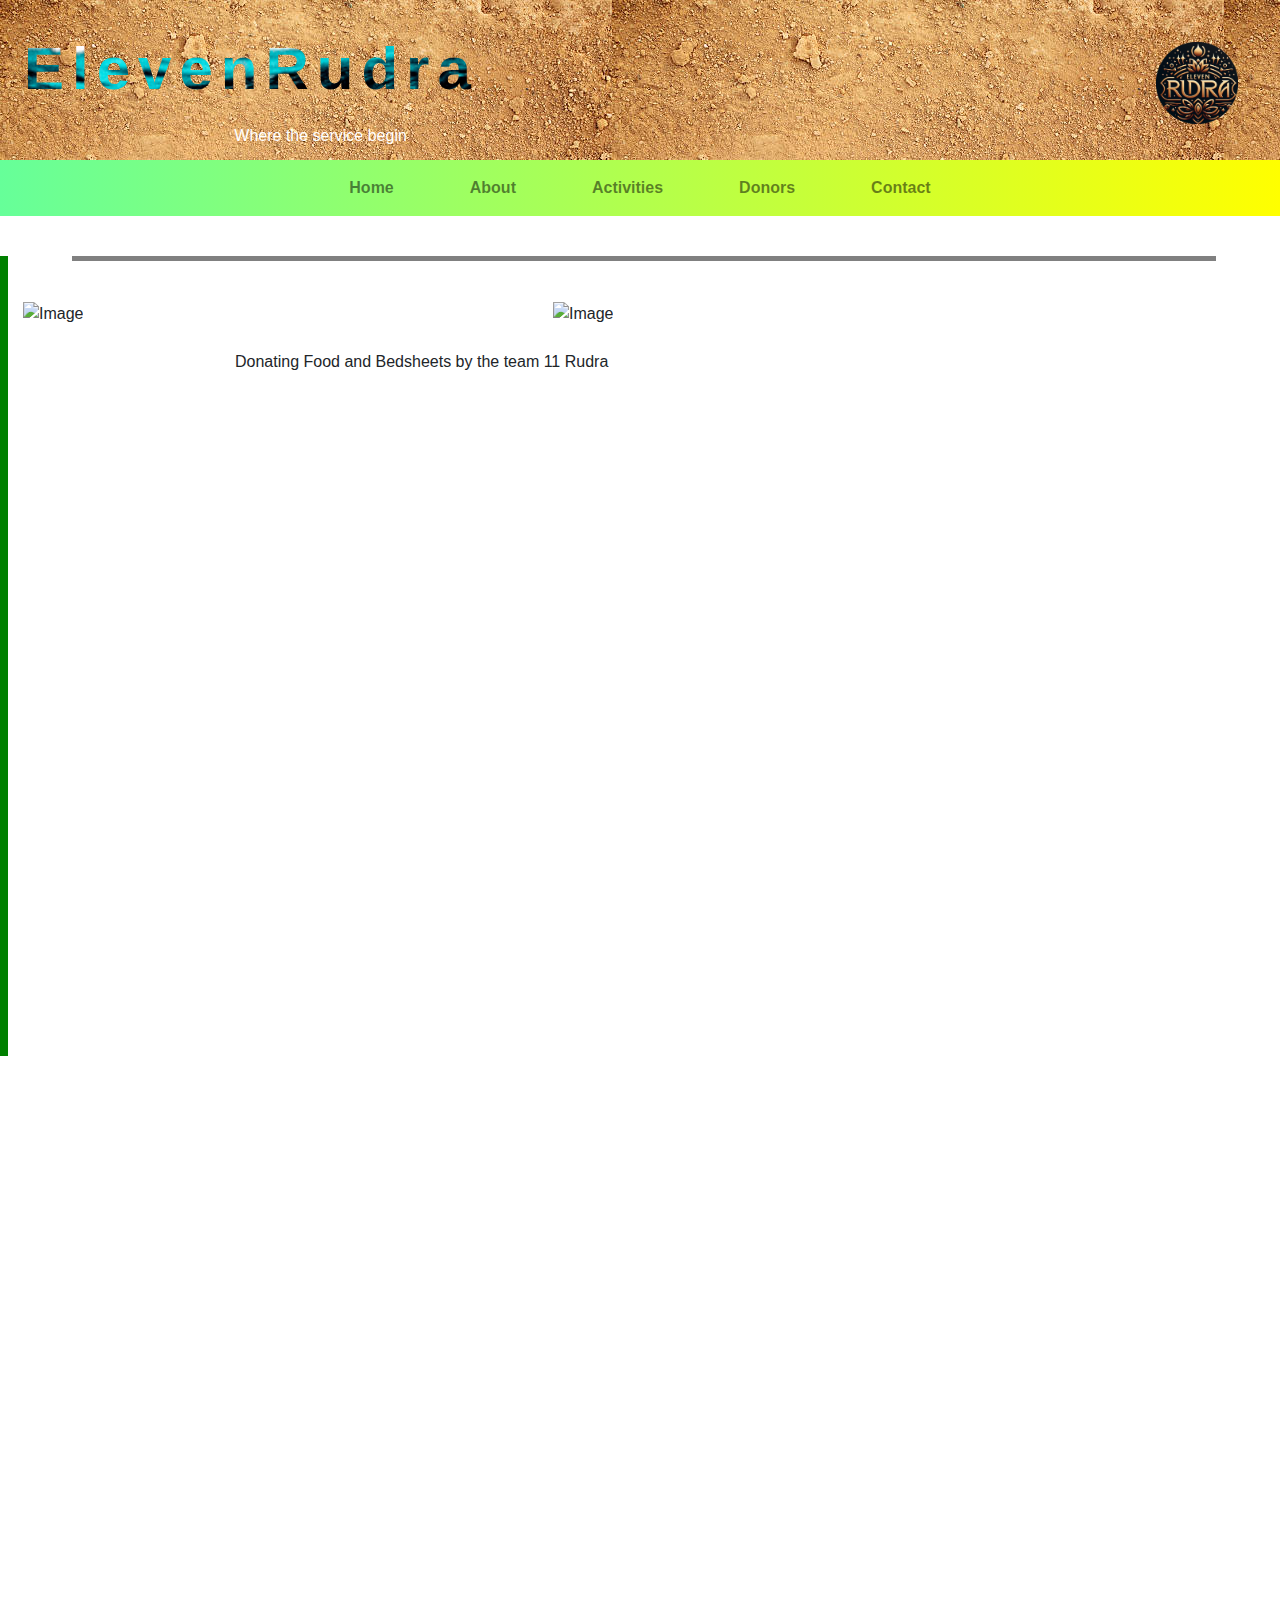
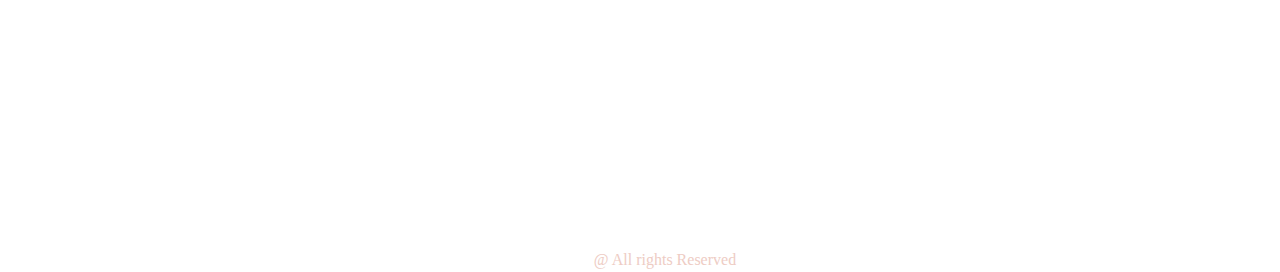
==== Activities.html @ 50707058 "Add files via upload" ====
<!DOCTYPE html>
	<html lang="en">
	<head>
	  <link rel="icon"  href="pic.png">
	  <link rel="stylesheet" href="styles.css">


	  <title>ElevenRudra</title>
	  <meta charset="utf-8">
	  <meta name="viewport" content="width=device-width, initial-scale=1">
	  <link rel="stylesheet" href="https://cdn.jsdelivr.net/npm/bootstrap@4.6.2/dist/css/bootstrap.min.css">
	  <link rel="stylesheet" href="https://cdnjs.cloudflare.com/ajax/libs/font-awesome/5.15.4/css/all.min.css" integrity="sha512-<your-integrity-hash>" crossorigin="anonymous" />

	  <script src="https://cdn.jsdelivr.net/npm/jquery@3.7.1/dist/jquery.slim.min.js"></script>
	  <script src="https://cdn.jsdelivr.net/npm/popper.js@1.16.1/dist/umd/popper.min.js"></script>
	  <script src="https://cdn.jsdelivr.net/npm/bootstrap@4.6.2/dist/js/bootstrap.bundle.min.js"></script>
	 </head>
	  <body>
	 <div class=" container-fluid Jumbotron p-4 bg-success text-white ">

		<div class="row">

				<div class="col-md-6 Cname " >
					ElevenRudra 
				</div>  
				
				<div class="col-md-6 col-8 d-flex justify-content-end align-items-center">
					<img src="pic.png" alt="Image" class="Jumbotron-img">
				</div>
				</br>
		</div>
		<div class="row">
				<div class="col-md-2 col-2">
				  </br>
				</div>
				<div class="col-md-6  col-10 tagline">
					Where the service begin 
				</div>	
		</div>

		</div>

	<div class="menu">
	<nav class="navbar navbar-expand-sm   navbar-light justify-content-center">
	  <ul class="navbar-nav">
		<li class="nav-item ">
		  <a class="nav-link " href="index.html"><b>Home</b></a>
		</li>
		<li class="nav-item">
		  <a class="nav-link" href="About.html"><b>About</b></a>
		</li>
		<li class="nav-item">
		  <a class="nav-link" href="Activities.html"><b>Activities</b></a>
		</li>
		<li class="nav-item">
		  <a class="nav-link " href="Donors.html"><b>Donors</b></a>
		</li>
		<li class="nav-item">
		  <a class="nav-link " href="Contact.html"><b>Contact</b></a>
		</li>
	  </ul>
	</nav>
	</div>
	<div class="galry">
	  

	</br>
	<div class="vl">


	<hr style="height:5px; width:90%; border-width:0;color:gray;background-color:gray ;">
	</br>


 <div class="container-fluid">

		<div class="row">	  
				<div class="col-md-5  image-container">
					<img src="don1.jpg" alt="Image"   >
				</div>				
				<div class="col-md-5  image-container">
					<img src="don2.jpg" alt="Image" >
				</div>
				</br>
		</div>
		</br>
		<div class="row">
				<div class="col-md-2 a1">
					</br> 
				</div>	
				<div class="col-md-8  a1">
					Donating Food and Bedsheets by the team 11 Rudra 
				</div>	
		</div>

		</div>


		
		</div>
	</br>
	</br>
	</br>
	</br></br>
	</br>
	</br>
	</br>
	</br>
	</br>
	</br>
	</br>
	</br>
	</br>
	</br>
	</br>
	</br>
	</br>
	</br>
	</br>
	</br>
	</br>
	</br>
	</br>
	</br>
	</br>
	</br>
	</br>
	</br>
	</br>
	</br>
	</br>
	</br>
	<div class="rights"
	<p1> @ All rights Reserved </p1>
	</div>
	</body>
	</html>
---- styles.css ----
.rights{
  text-align: center;
  height: 20px;
  padding-right: 30px;
  padding-left: 80px;
  font-family:cursive;
  color:#eeccc4;	
}


h1{
  color:black;
}	
.nav-item{  
  position: relative;
  padding-right: 30px;
  padding-left:30px;
  transition: .2s ease-in;
  z-index:1;
  border-radius:60% 20%;
  
}
nav-item::before,
nav-item::after{
	position: absolute;
	content: "";
	z-index: -1;
}
.nav-item:hover {
	background: #ccffb3;
	box-shadow: 0 0 3px #ccffb3, 0 0 10px
    #80ff00, 0 0 10px #ccffb3,0 0 20px #00ffbf;	
}
.navbar{
  background-color: green !important;
  background-image: linear-gradient(to right, #66FF99, yellow);
}
.about h3 {
  padding-top:	 50px;
  padding-left: 20px; 
  padding-right: 30px;		
}
.about p {
  padding-top:	 20px;
  padding-left: 30px; 
  padding-right: 30px;		
  font-size: 18px;
}

.vision h3 {
  padding-top:	 20px;
  padding-left: 20px; 
  padding-right: 30px;		
}
.vision p {
  padding-top:	 20px;
  padding-left: 30px; 
  padding-right: 30px;		
  font-size: 18px;
}

.mission h3 {
  padding-top:	 20px;
  padding-left: 20px; 
  padding-right: 30px;		
}
.mission p {
  padding-top:	 20px;
  padding-left: 30px; 
  padding-right: 30px;		
  font-size: 18px;
}

.vl {	
  border-left: 8px solid green;
  height: 800px;
}
.hl {	
  border-left: 8px solid green;
  height: 800px;

}

.Cname{

  font-size: 60px;
  font-weight: 900;
  letter-spacing: 8px;
  margin:0;
  background: url(water.gif) 50% 50% ;
  background-size: cover;
  -webkit-text-fill-color: transparent;
  -webkit-background-clip:text;
}
p{

  font-size: 20px;
  font-weight: 1000;
  letter-spacing: 5px;
  word-spacing:10px
  margin:0;
  background: url(grass.gif) 50% 50% ;
  background-size: cover;
  -webkit-text-fill-color: transparent;
  -webkit-background-clip:text;
}

.Jumbotron {
  position: relative;
  height: 160px;
  background: url(soil3.jpg);

}

.Jumbotron-img {
  position: relative;
  padding-top: 18px; /* Adjust as needed */
  padding-right: 18px; /* Adjust as needed */
  height: 100px;
  width: 100px;
}

.nav nav-tabs{
  position: relative;
}
.mail{
	padding-left:40px;
}
.address{
	padding-left:40px;
}
.phone{
	padding-left:40px;
}
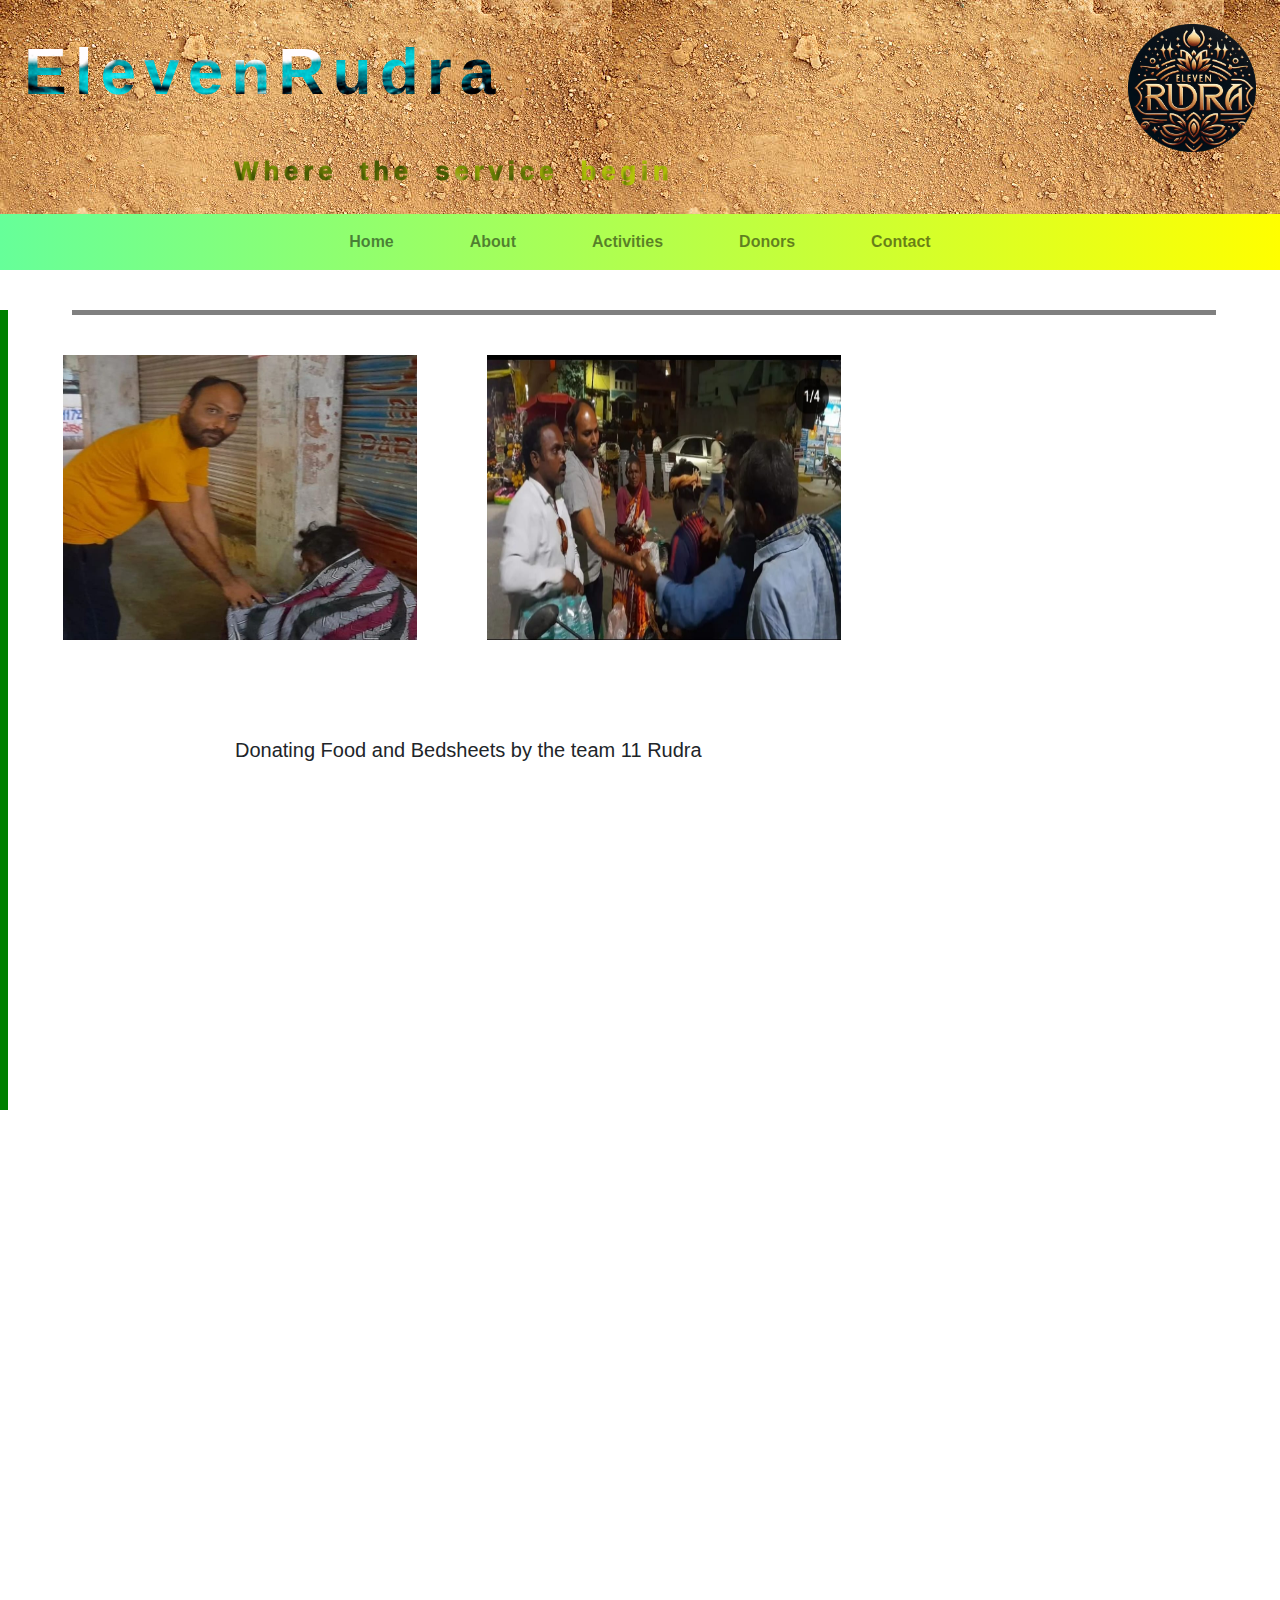
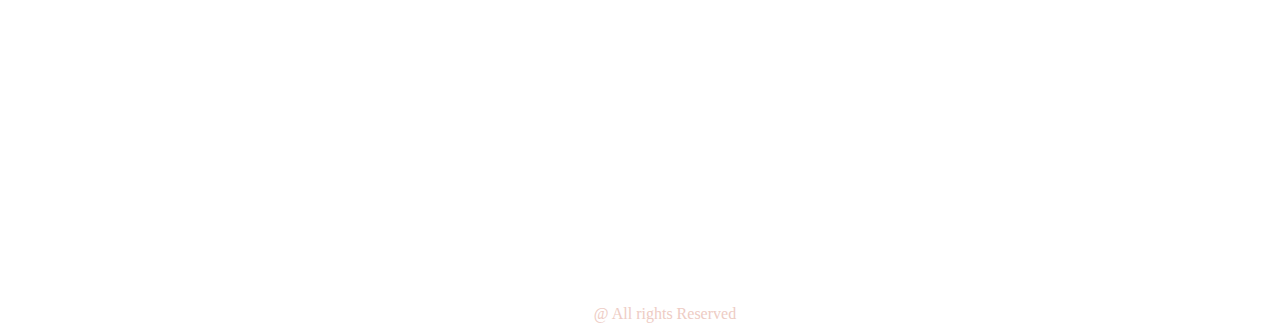
==== commit afe7c37b: "Update Activities.html" ====
--- a/Activities.html
+++ b/Activities.html
@@ -75,10 +75,10 @@
  <div class="container-fluid">
 
 		<div class="row">	  
-				<div class="col-md-5  image-container">
+				<div class="col-md-4 col-12  image-container">
 					<img src="don1.jpg" alt="Image"   >
 				</div>				
-				<div class="col-md-5  image-container">
+				<div class="col-md-4 col-12  image-container">
 					<img src="don2.jpg" alt="Image" >
 				</div>
 				</br>
@@ -134,4 +134,4 @@
 	<p1> @ All rights Reserved </p1>
 	</div>
 	</body>
-	</html>		+	</html>		
--- a/styles.css
+++ b/styles.css
@@ -1,3 +1,6 @@
+body{
+	margin-top:0;
+}
 .rights{
   text-align: center;
   height: 20px;
@@ -22,7 +25,7 @@
 }
 nav-item::before,
 nav-item::after{
-	position: absolute;
+	position: relative;
 	content: "";
 	z-index: -1;
 }
@@ -32,6 +35,7 @@
     #80ff00, 0 0 10px #ccffb3,0 0 20px #00ffbf;	
 }
 .navbar{
+
   background-color: green !important;
   background-image: linear-gradient(to right, #66FF99, yellow);
 }
@@ -82,8 +86,8 @@
 }
 
 .Cname{
-
-  font-size: 60px;
+  flex: 1;
+  font-size: 5vw;
   font-weight: 900;
   letter-spacing: 8px;
   margin:0;
@@ -92,33 +96,67 @@
   -webkit-text-fill-color: transparent;
   -webkit-background-clip:text;
 }
-p{
-
-  font-size: 20px;
+.tagline{
+  flex: 1;
+  position: relative;
+  font-size: 2vw;
+  padding-left:80px;
+  padding-right:40px;
   font-weight: 1000;
   letter-spacing: 5px;
-  word-spacing:10px
+  word-spacing:10px;
   margin:0;
-  background: url(grass.gif) 50% 50% ;
+  background: url(grass2.gif) 50% 50% ;
   background-size: cover;
   -webkit-text-fill-color: transparent;
   -webkit-background-clip:text;
 }
+.menu{
+	position: relative;
+
+	  
+}
+.a1{
+
+	position: relative;
+  font-size: 20px;
+  
+}
+
+
+
+    .image-container img {
+      width: 100%; /* Ensure images fill their container */
+      height: 80%; /* Maintain aspect ratio */
+	padding-left:40px;
+
+
+    }
+
+
+/* Clearfix (clear floats) */
+.row::after {
+  content: "";
+  clear: both;
+  display: table;
+}
 
 .Jumbotron {
   position: relative;
-  height: 160px;
+  height: auto;
+  width:30vw;
   background: url(soil3.jpg);
 
 }
 
 .Jumbotron-img {
   position: relative;
-  padding-top: 18px; /* Adjust as needed */
-  padding-right: 18px; /* Adjust as needed */
-  height: 100px;
-  width: 100px;
+  height: 10vw;
+  width: auto;
 }
+
+
+
 
 .nav nav-tabs{
   position: relative;
@@ -132,3 +170,7 @@
 .phone{
 	padding-left:40px;
 }
+
+
+
+
